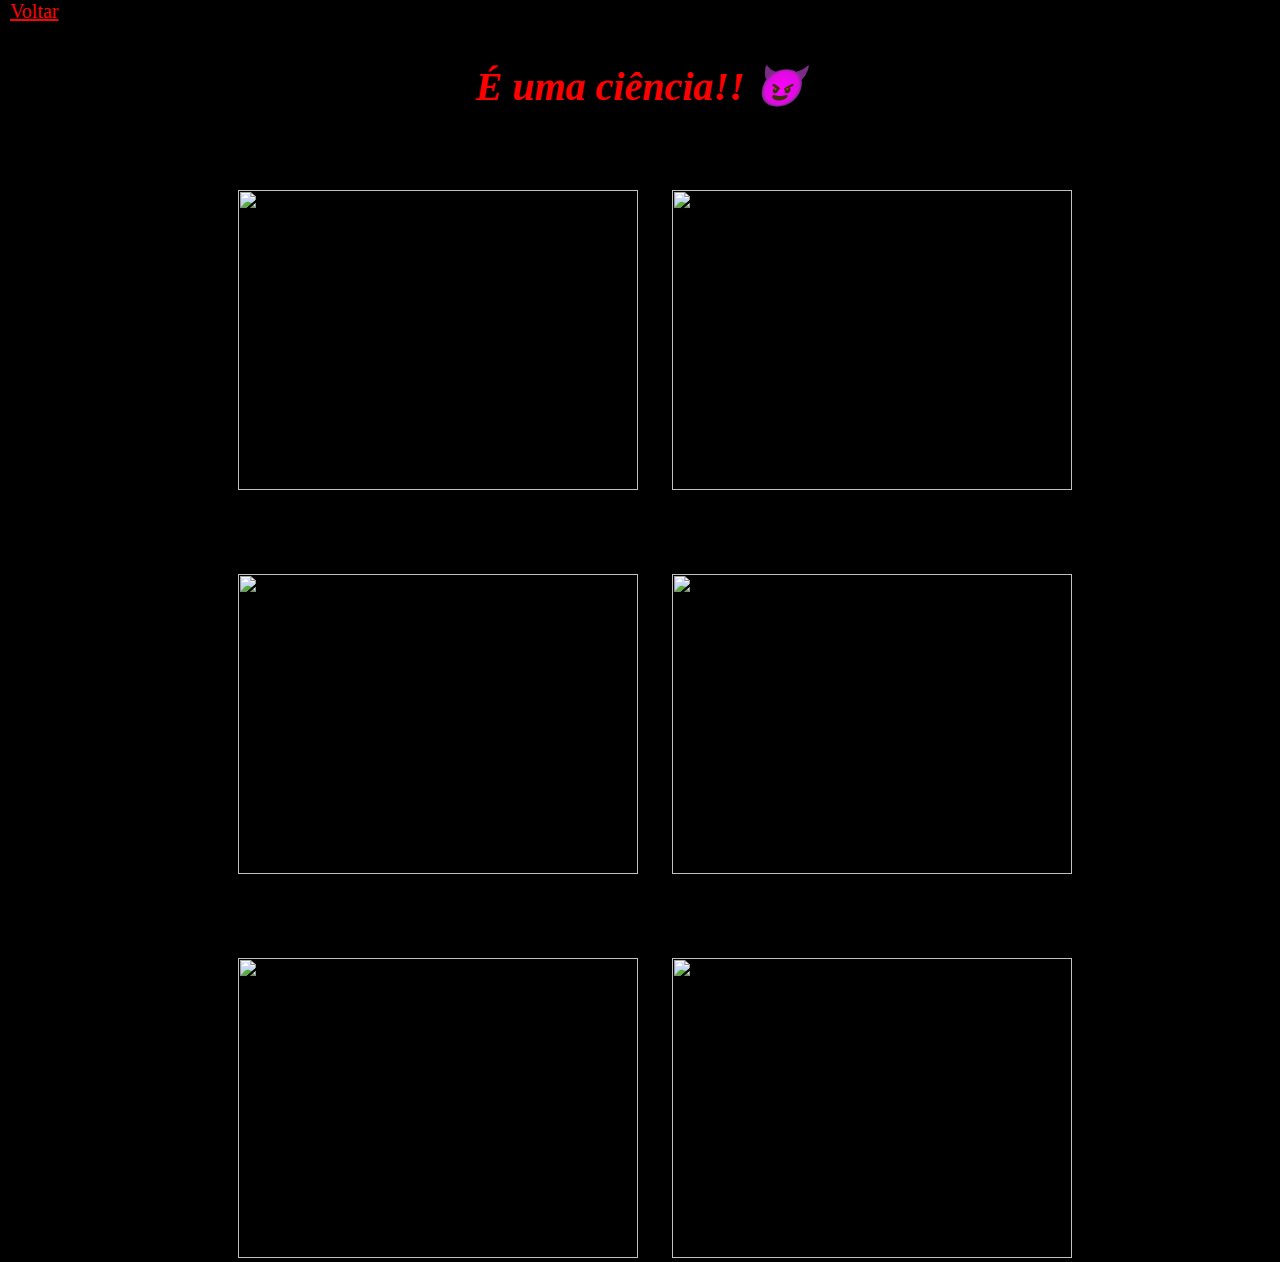
==== Galeria.html @ 916e57e1 "Update Galeria.html" ====
<!DOCTYPE html>
<html>
    <head>
        <link href="css/style.css" type="text/css" rel="stylesheet"/>
    </head>
    <body>
        <a href="index.html">Voltar</a>
        <div class="Galeria"> 
            <h2>É uma ciência!! 😈</h2>
            <img src="https://encrypted-tbn0.gstatic.com/images?q=tbn%3AANd9GcQ4VXVBHIIjuBA322lt4u6K2pe2bDpbH4I4sw&usqp=CAU">
            <img src="https://encrypted-tbn0.gstatic.com/images?q=tbn%3AANd9GcRIncHA6YIwhXwjvBVRC6l0Idk9nksTnrOjTA&usqp=CAU">
            <img src="https://fscomps.fotosearch.com/compc/CSP/CSP861/triste-aluno-banco-de-imagem__k8617532.jpg">
            <img src="https://encrypted-tbn0.gstatic.com/images?q=tbn%3AANd9GcQ4zAfmzow9gbx6fSpHPmZRaN9UMpmsq4c6iQ&usqp=CAU">
            <img src="https://encrypted-tbn0.gstatic.com/images?q=tbn%3AANd9GcQW4QwKfPjsUiEQwYNi8zshPQ4KKASFzVr7Qw&usqp=CAU"/>
            <img src="https://encrypted-tbn0.gstatic.com/images?q=tbn%3AANd9GcSiPmewRcqxgWmUGDykPLqGntBKzhQsDpDphg&usqp=CAU"/>
        </div>    
    </body>
</html>
---- css/style.css ----
*{
    margin: 0px;
    padding: 0px;
}

/*
*
*
 estilo do meu site
*
*
*/

/* geral */
html,body{
    height: 100%;
}

H2{
    color: #ff0000;
    text-align: center;
    margin: 30px auto 0px auto;
    font-size: 40px;
    font-style: italic; 
}

.red{
    color: red;
    text-align: center;
}

body{
    background-color: black;
    background-image: url(../imagem/terror.jpg);
    background-repeat: no-repeat;
    background-size: auto;
    background-position: center;
}

a{
    text-align: right;
    font-size: 20px;
    color: red;
    margin-left: 10px;
}
/**/

/* artigo */
.artigo{
    display: inline-block;
    width: 100%;
    text-align: center;
    margin-top: 100px;
    font-style: italic;
    height: auto;
    box-sizing: border-box;
}

.text{
    display: inline-block;
    width: 450px;
    text-align: left;
    font-size: 24px;
    font-style: italic;
    font-weight: lighter;
    margin-left: 430px;
}

.nao{
    margin-left: 0px;
}

.artigo h3{
    text-align: center;
}

.bt{
    overflow: hidden;
    margin-bottom: 181px;
    text-align: center;
    color:black;
    font-weight: bold;
}

.bt:hover{
    background-color:red;
}
/**/

/* artigo 2 */
.artigo2{
    display: inline-block;
    width: 100%;
    text-align: center;
    margin-top: 100px;
    font-style: italic;
    height: auto;
    box-sizing: border-box;
}

.text2{
    display: inline-block;
    width: 450px;
    text-align: left;
    font-size: 24px;
    font-style: italic;
    font-weight: lighter;
    margin-left: 430px;
    color: black;
}

.Lazer{
    display: block;
    width: 450px;
    text-align: left;
    font-size: 24px;
    font-style: italic;
    font-weight: lighter;
    margin-left: 10px;
    margin-top: 300px;
    color: black;
}

.Lazer p{margin-left: 20px;}

.nao2{
    margin: 70px 0px 0px 50px;
    width: 250px;
    height: 170px;
}

.bt2:hover{
    color:red;
}

.nao2:hover{
    background-image: url(https://encrypted-tbn0.gstatic.com/images?q=tbn%3AANd9GcTrlyR-uVM-t7I621bNrLpVIJ35KD4KgERgAw&usqp=CAU);
    background-position: center;
}
/**/

/* Fotos do Demonio */
.FdD{
    width: 100%;
    height: 1200px;
    background-color: black;
    box-sizing: border-box;
    margin-top: 40px;
    background-color: black;
}

.FdD img{
    width: 400px;
    height: 300px;
    margin-left: 30px;
    margin-top: 80px;
}
 
.FdD h3{
    color: red;
    text-align: center;
}


.FdD .center{
    text-align: center;
} 

.FdD .corpo{
    display: none;
}

.FdD:hover .corpo{
    display: inline;
}
/**/

/* foto louca */
.img{width: 60%; height: 300px; margin: 400px auto 0px auto; background-color: black; text-align: left; font-size: 30px;}

.img>p{
    margin-top: 100px;
}

.img:hover{
    background-image: url(https://encrypted-tbn0.gstatic.com/images?q=tbn%3AANd9GcTwod-D-DfGf0_hOpGtE5w1PY6JkpDznEu4og&usqp=CAU);
    background-position: 310px center;
    background-size: contain;
    background-repeat: no-repeat;
    color: red;
}
/**/

/* sessão galeria */
.Galeria{
    width: 100%;
    height: auto;
    background-color: black;
    box-sizing: border-box;
    margin-top: 40px;
    color: red;
    text-align: center;
}

.Galeria img{
    width: 400px;
    height: 300px;
    margin-left: 30px;
    margin-top: 80px;
}
/**/
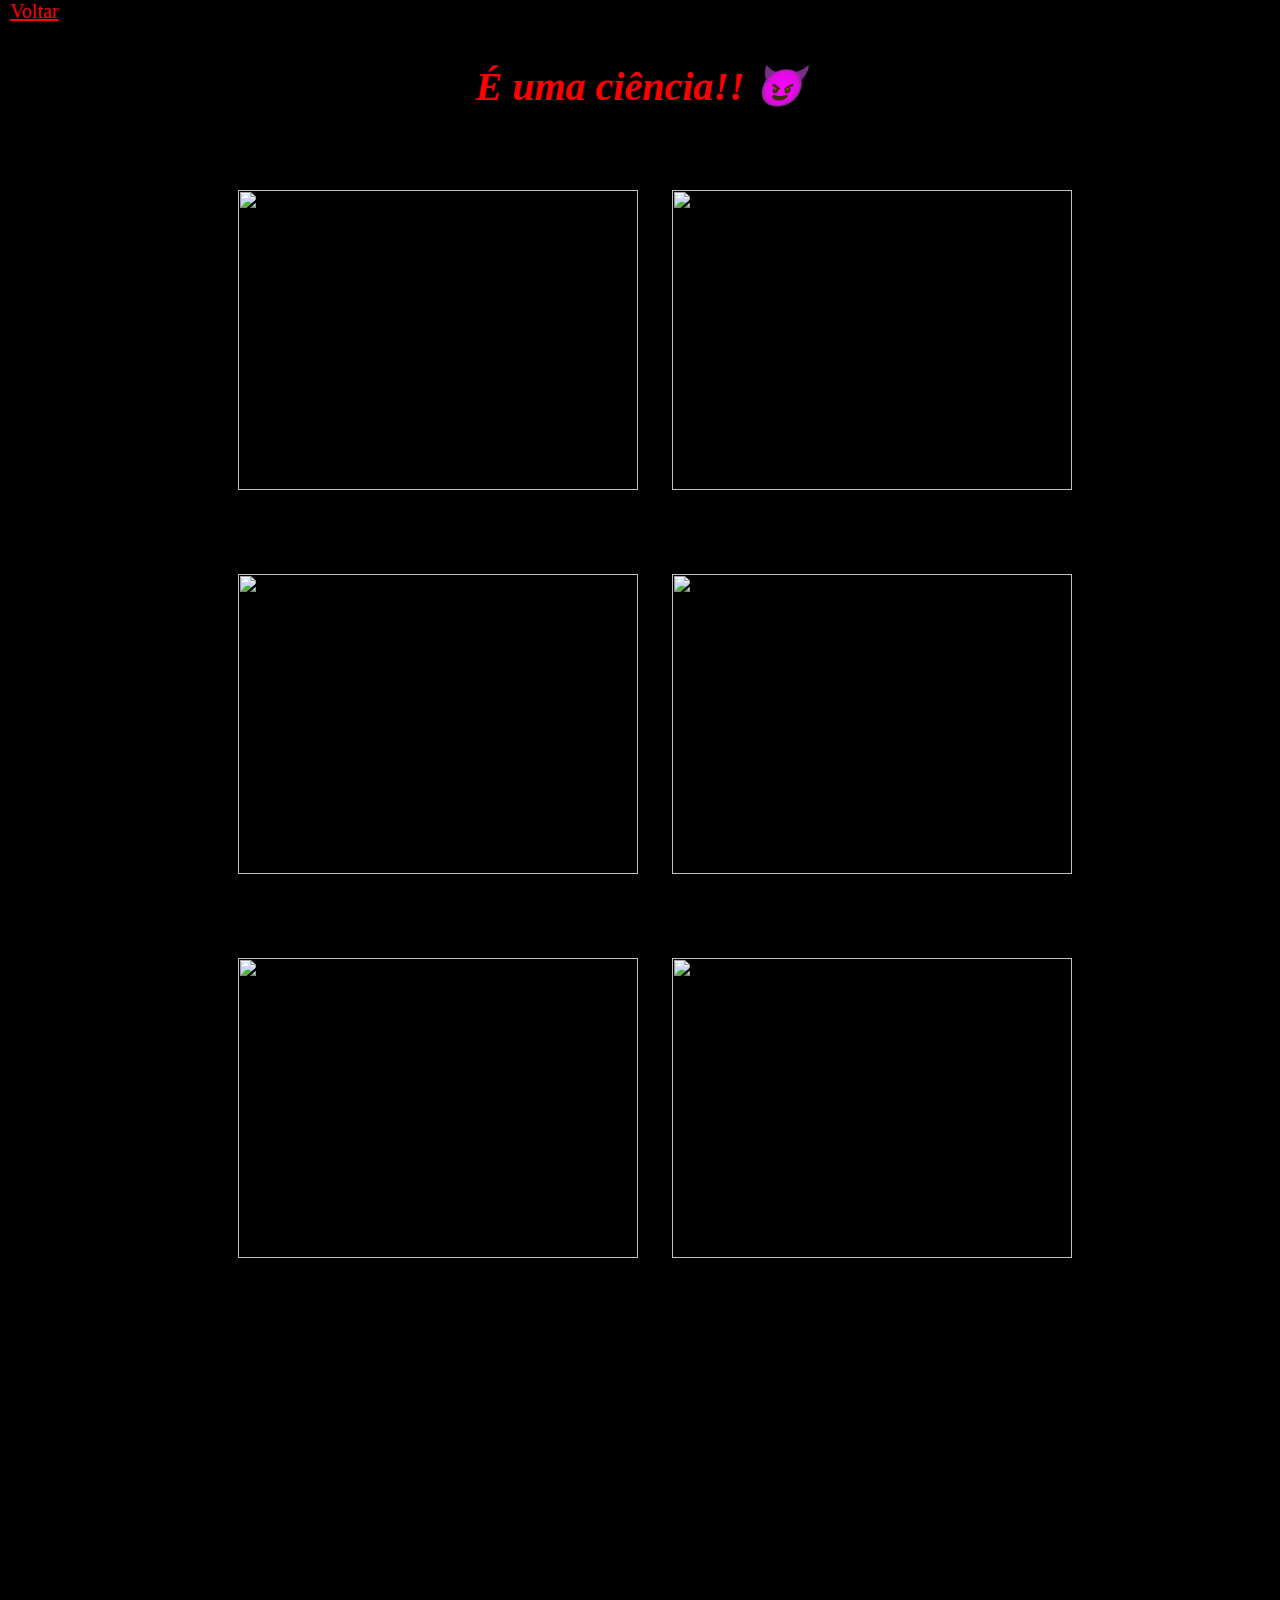
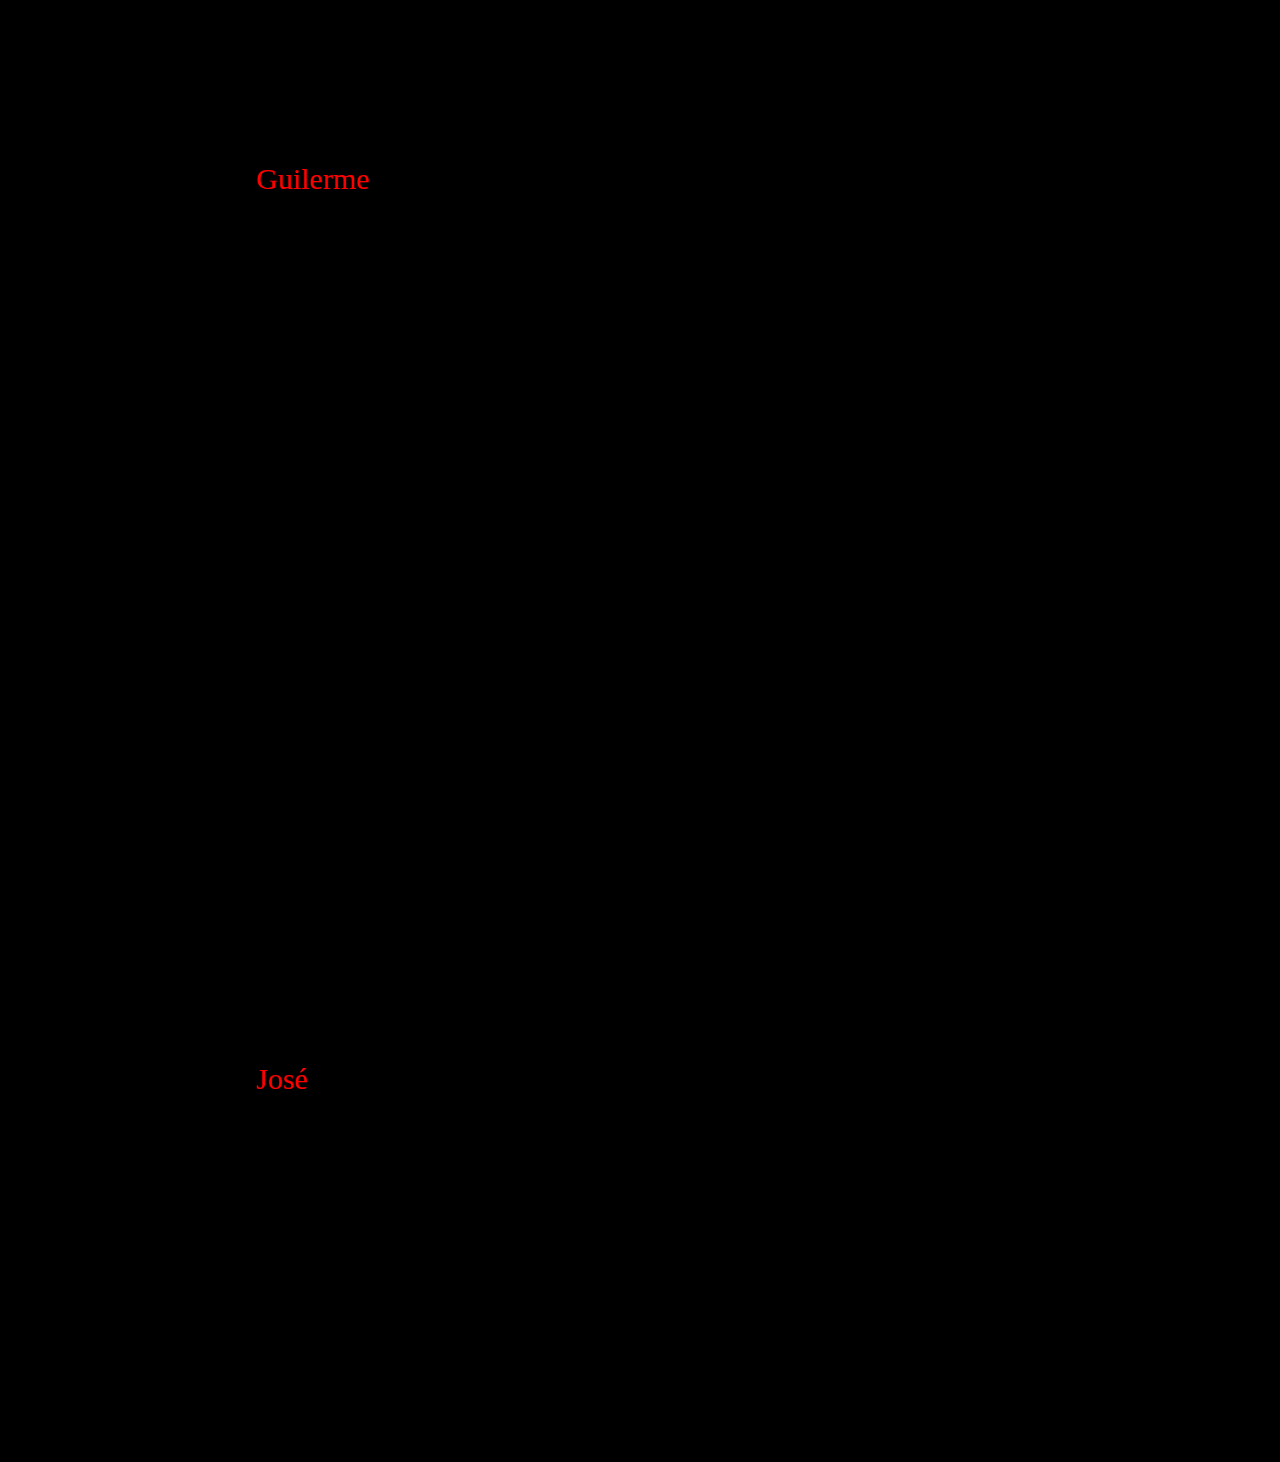
==== commit 8471e7f4: "o_site" ====
--- a/Galeria.html
+++ b/Galeria.html
@@ -13,6 +13,8 @@
             <img src="https://encrypted-tbn0.gstatic.com/images?q=tbn%3AANd9GcQ4zAfmzow9gbx6fSpHPmZRaN9UMpmsq4c6iQ&usqp=CAU">
             <img src="https://encrypted-tbn0.gstatic.com/images?q=tbn%3AANd9GcQW4QwKfPjsUiEQwYNi8zshPQ4KKASFzVr7Qw&usqp=CAU"/>
             <img src="https://encrypted-tbn0.gstatic.com/images?q=tbn%3AANd9GcSiPmewRcqxgWmUGDykPLqGntBKzhQsDpDphg&usqp=CAU"/>
+            <p class="img">Guilerme</p>
+            <p class="img">José</p>
         </div>    
     </body>
 </html>--- a/css/style.css
+++ b/css/style.css
@@ -208,4 +208,9 @@
     margin-left: 30px;
     margin-top: 80px;
 }
+
+.Galeria .img{
+    padding: 100px 50px;
+    display: inline-block;
+}
 /**/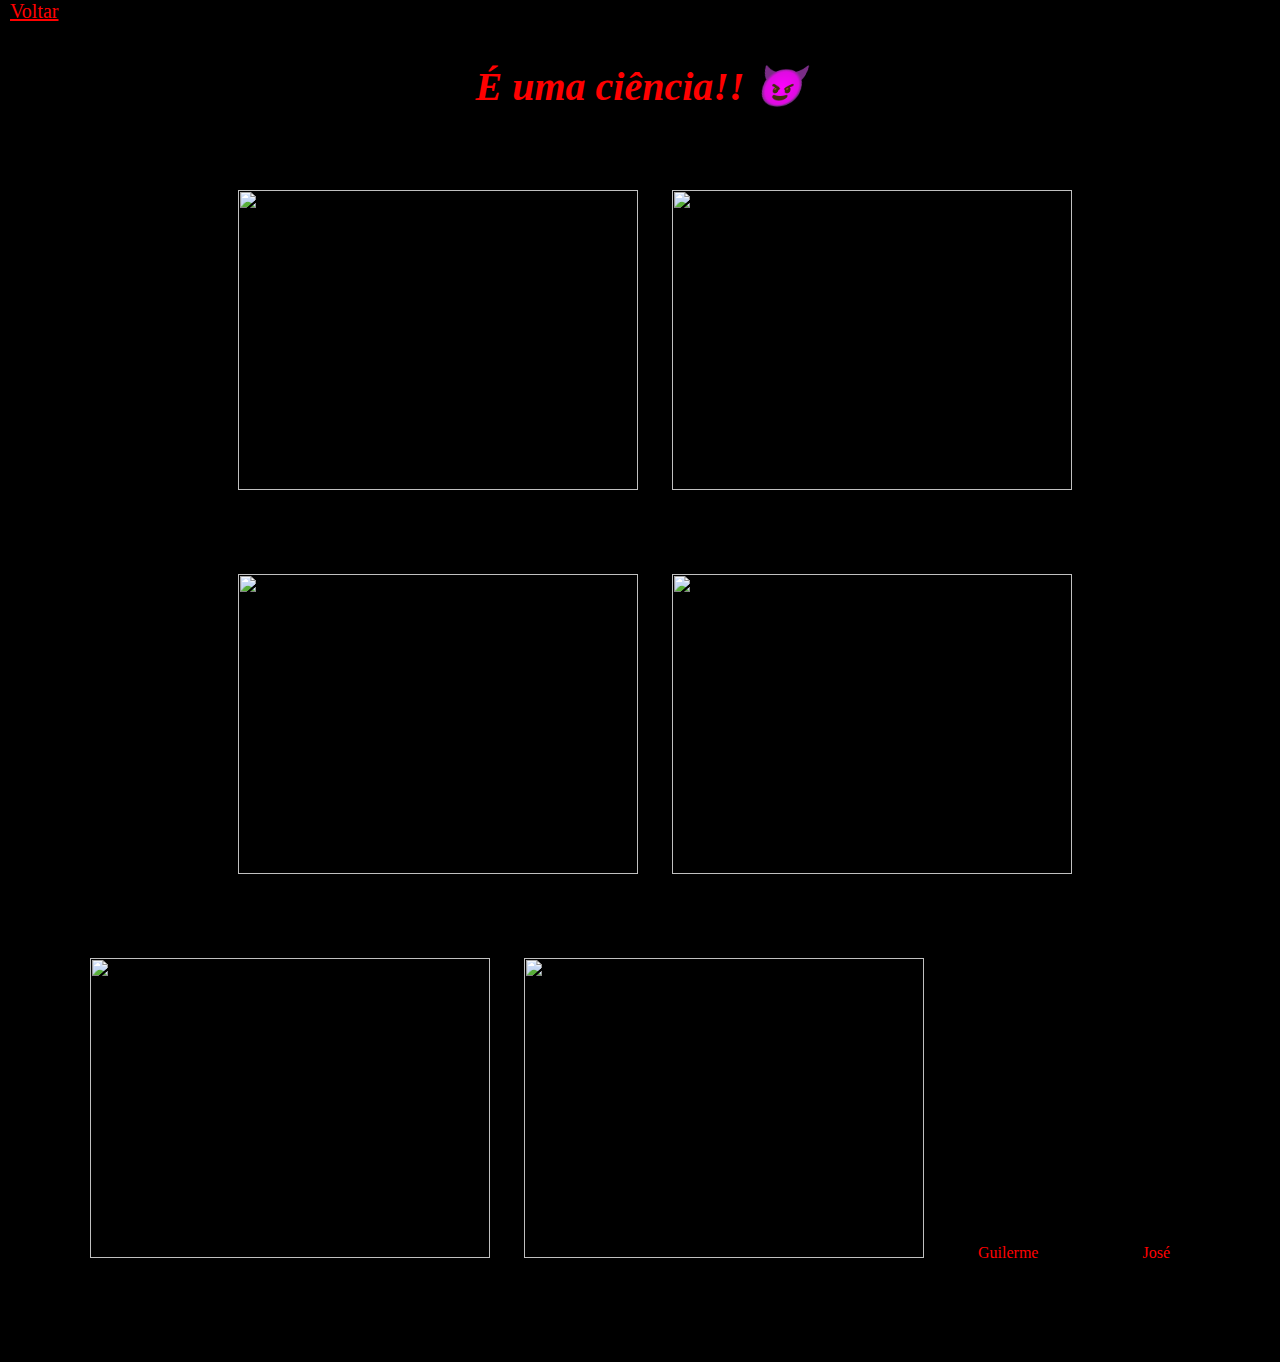
==== commit f9c03a7c: "o-site" ====
--- a/Galeria.html
+++ b/Galeria.html
@@ -13,8 +13,8 @@
             <img src="https://encrypted-tbn0.gstatic.com/images?q=tbn%3AANd9GcQ4zAfmzow9gbx6fSpHPmZRaN9UMpmsq4c6iQ&usqp=CAU">
             <img src="https://encrypted-tbn0.gstatic.com/images?q=tbn%3AANd9GcQW4QwKfPjsUiEQwYNi8zshPQ4KKASFzVr7Qw&usqp=CAU"/>
             <img src="https://encrypted-tbn0.gstatic.com/images?q=tbn%3AANd9GcSiPmewRcqxgWmUGDykPLqGntBKzhQsDpDphg&usqp=CAU"/>
-            <p class="img">Guilerme</p>
-            <p class="img">José</p>
+            <p class="p">Guilerme</p>
+            <p class="p">José</p>
         </div>    
     </body>
 </html>--- a/css/style.css
+++ b/css/style.css
@@ -209,7 +209,7 @@
     margin-top: 80px;
 }
 
-.Galeria .img{
+.Galeria .p{
     padding: 100px 50px;
     display: inline-block;
 }
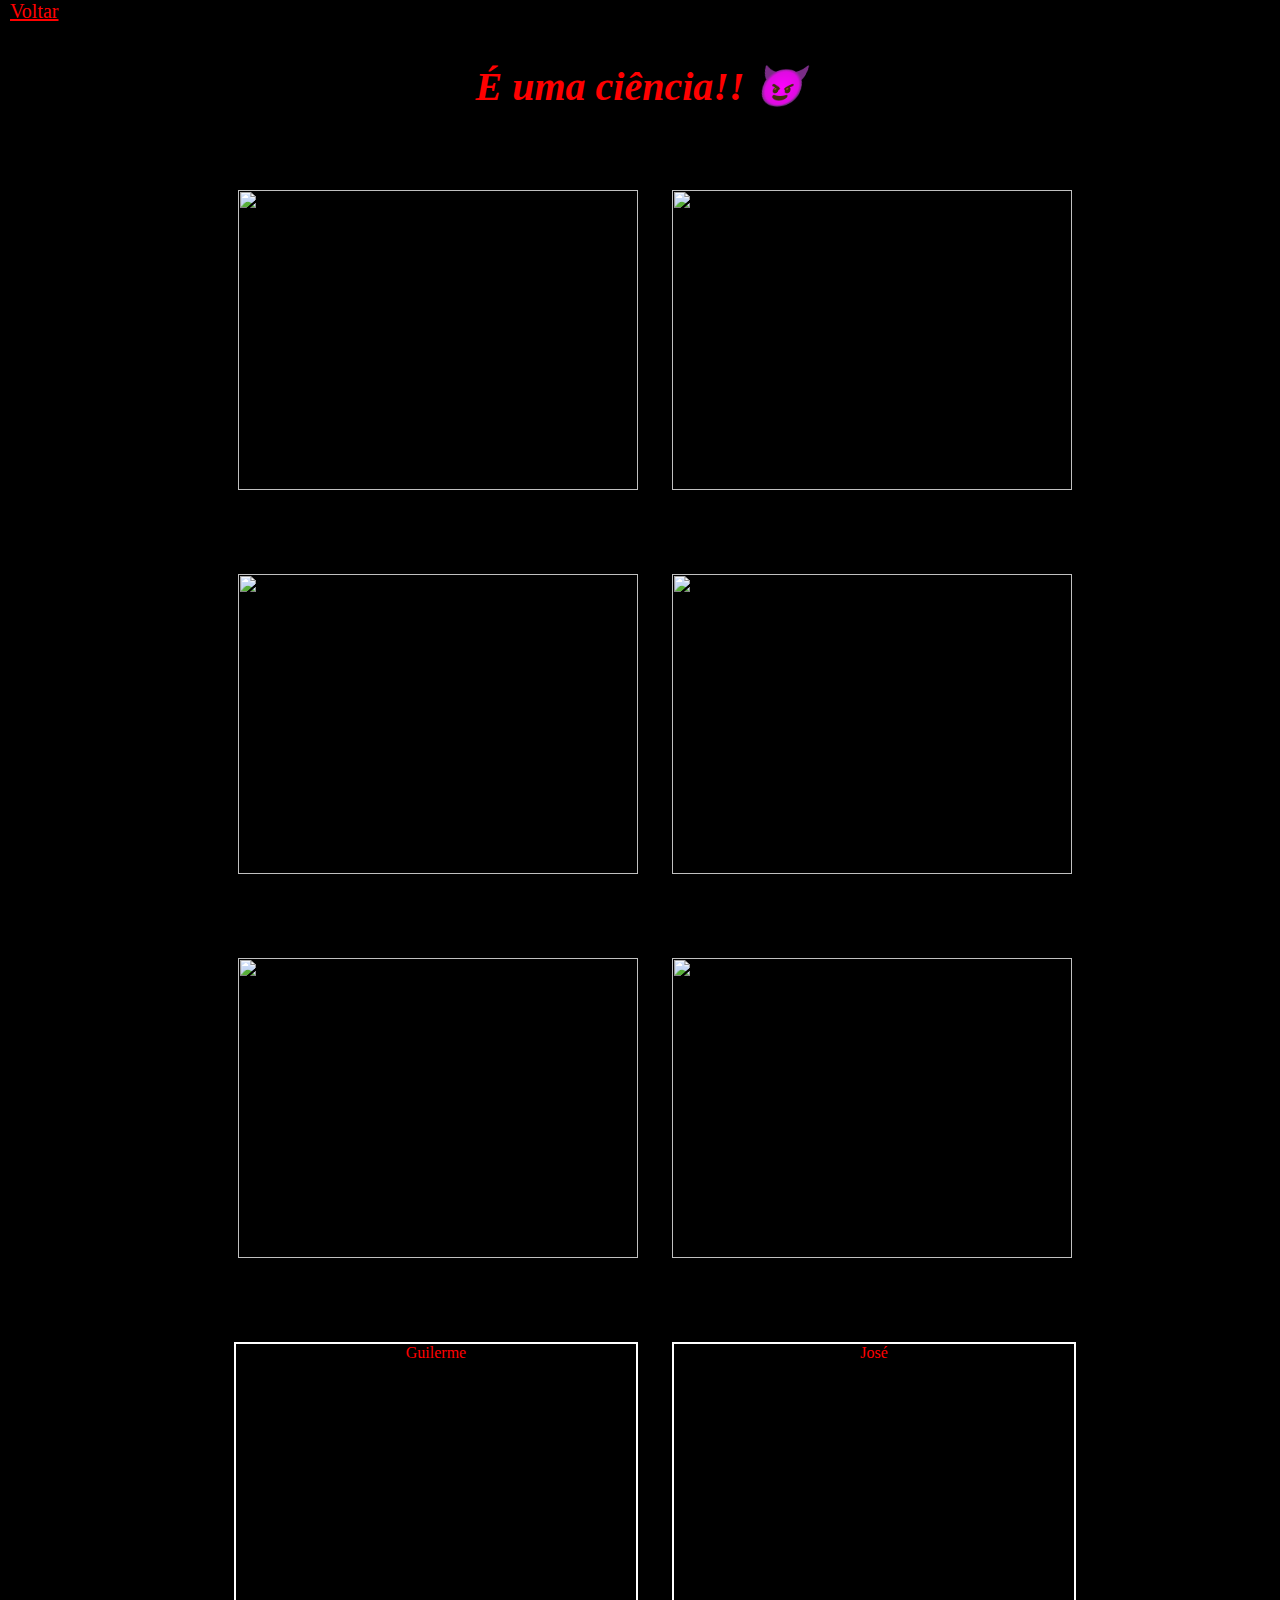
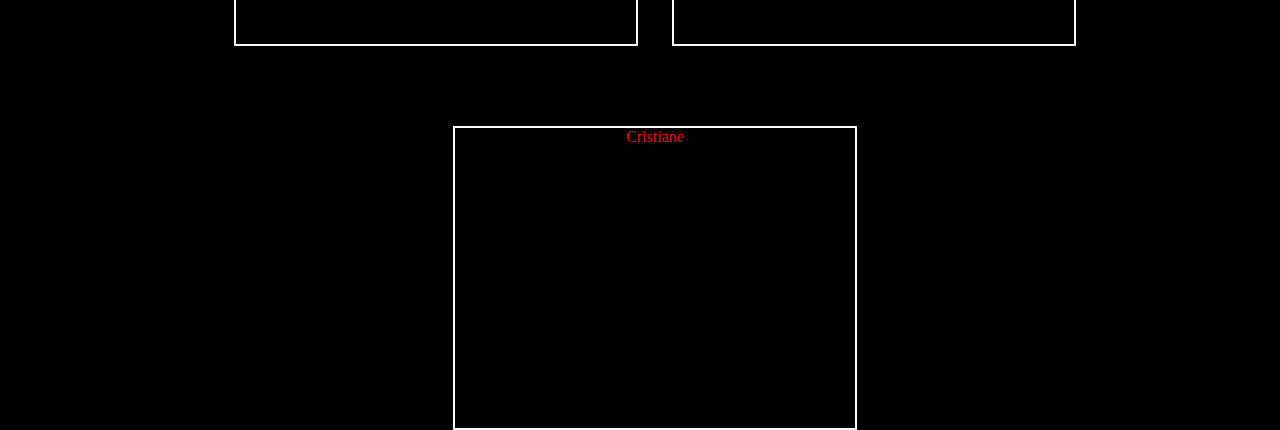
==== commit 8c188522: "O-site" ====
--- a/Galeria.html
+++ b/Galeria.html
@@ -15,6 +15,7 @@
             <img src="https://encrypted-tbn0.gstatic.com/images?q=tbn%3AANd9GcSiPmewRcqxgWmUGDykPLqGntBKzhQsDpDphg&usqp=CAU"/>
             <p class="p">Guilerme</p>
             <p class="p">José</p>
+            <p class="p">Cristiane</p>
         </div>    
     </body>
 </html>--- a/css/style.css
+++ b/css/style.css
@@ -210,7 +210,11 @@
 }
 
 .Galeria .p{
-    padding: 100px 50px;
-    display: inline-block;
+    width: 400px;
+    height: 300px;
+    margin-left: 30px;
+    margin-top: 80px;
+    display: inline-block;
+    border: 2px solid white;
 }
 /**/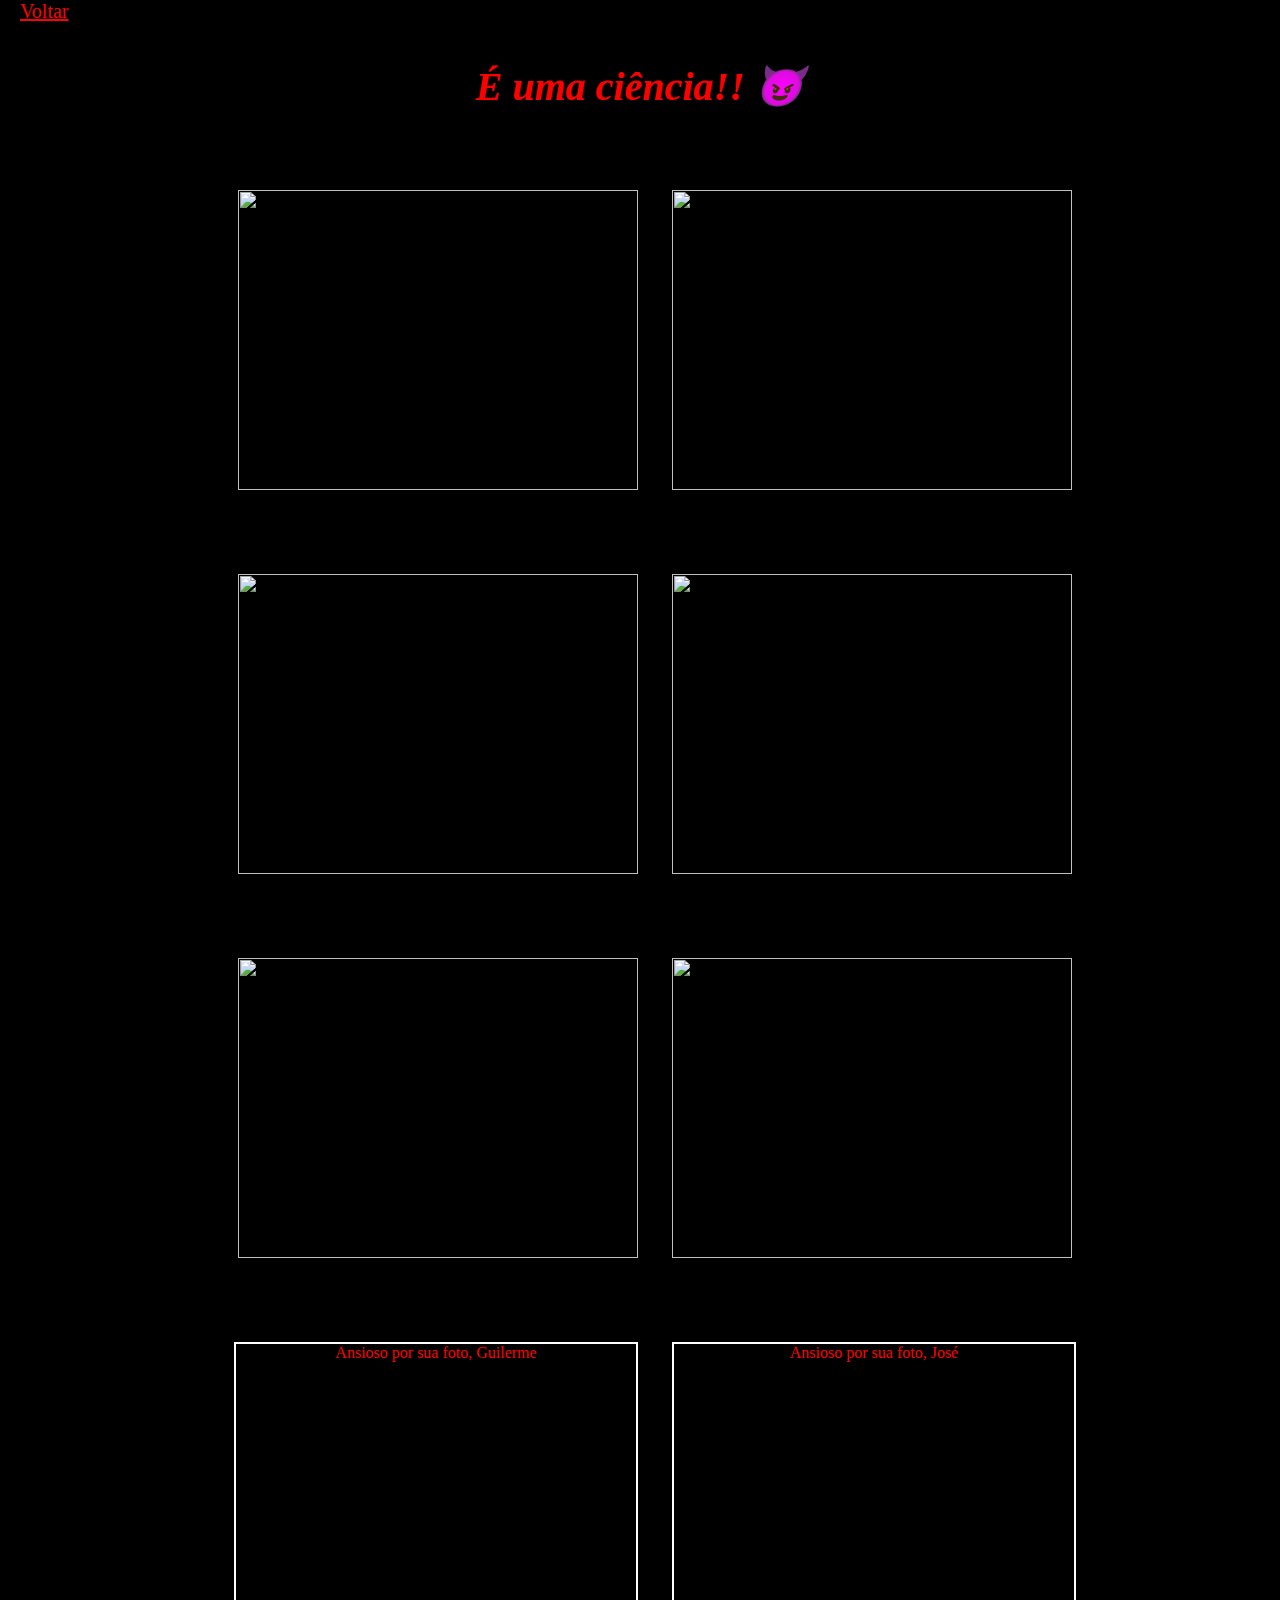
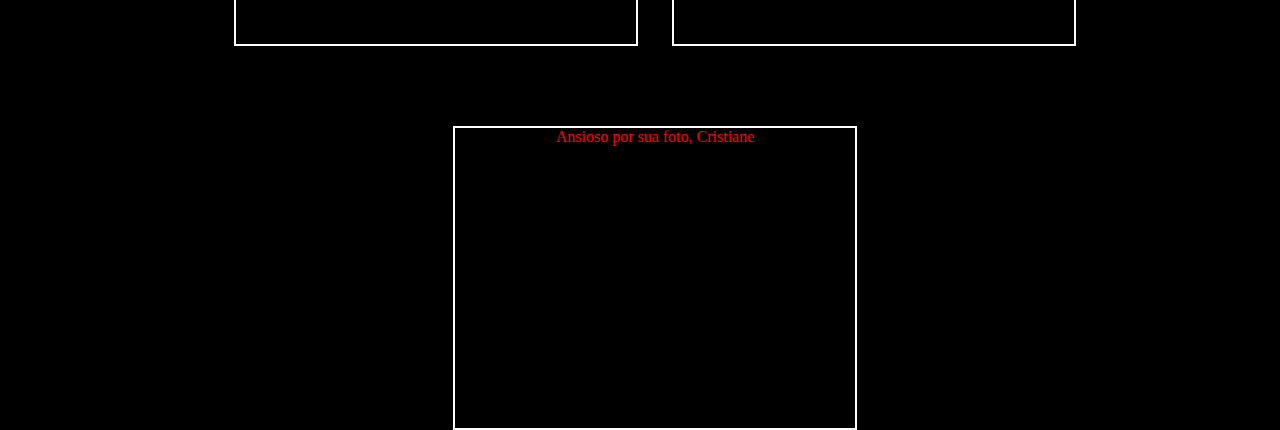
==== commit ee85becc: "Update Galeria.html" ====
--- a/Galeria.html
+++ b/Galeria.html
@@ -13,9 +13,9 @@
             <img src="https://encrypted-tbn0.gstatic.com/images?q=tbn%3AANd9GcQ4zAfmzow9gbx6fSpHPmZRaN9UMpmsq4c6iQ&usqp=CAU">
             <img src="https://encrypted-tbn0.gstatic.com/images?q=tbn%3AANd9GcQW4QwKfPjsUiEQwYNi8zshPQ4KKASFzVr7Qw&usqp=CAU"/>
             <img src="https://encrypted-tbn0.gstatic.com/images?q=tbn%3AANd9GcSiPmewRcqxgWmUGDykPLqGntBKzhQsDpDphg&usqp=CAU"/>
-            <p class="p">Guilerme</p>
-            <p class="p">José</p>
-            <p class="p">Cristiane</p>
+            <p class="p">Ansioso por sua foto, Guilerme</p>
+            <p class="p">Ansioso por sua foto, José</p>
+            <p class="p">Ansioso por sua foto, Cristiane</p>
         </div>    
     </body>
 </html>--- a/css/style.css
+++ b/css/style.css
@@ -41,7 +41,8 @@
     text-align: right;
     font-size: 20px;
     color: red;
-    margin-left: 10px;
+    margin-left: 20px;
+    margin-top: 20px;
 }
 /**/
 
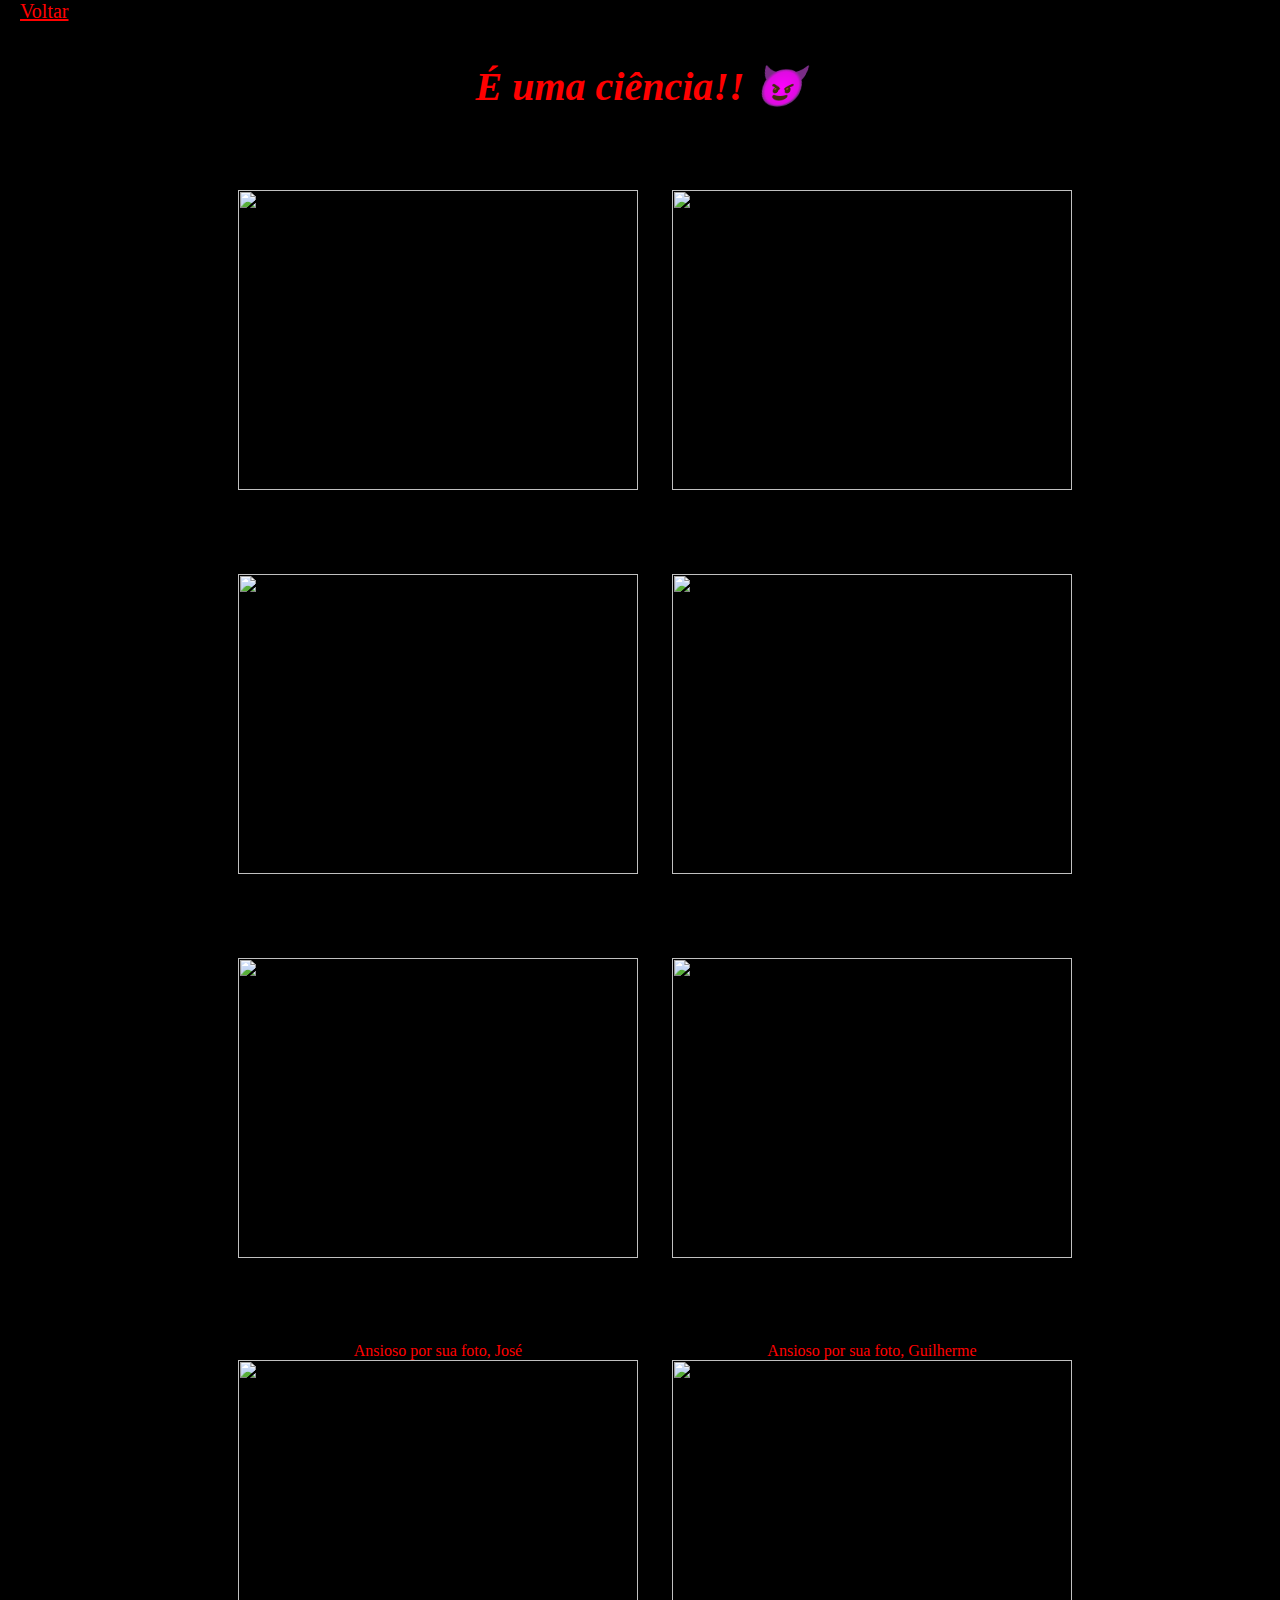
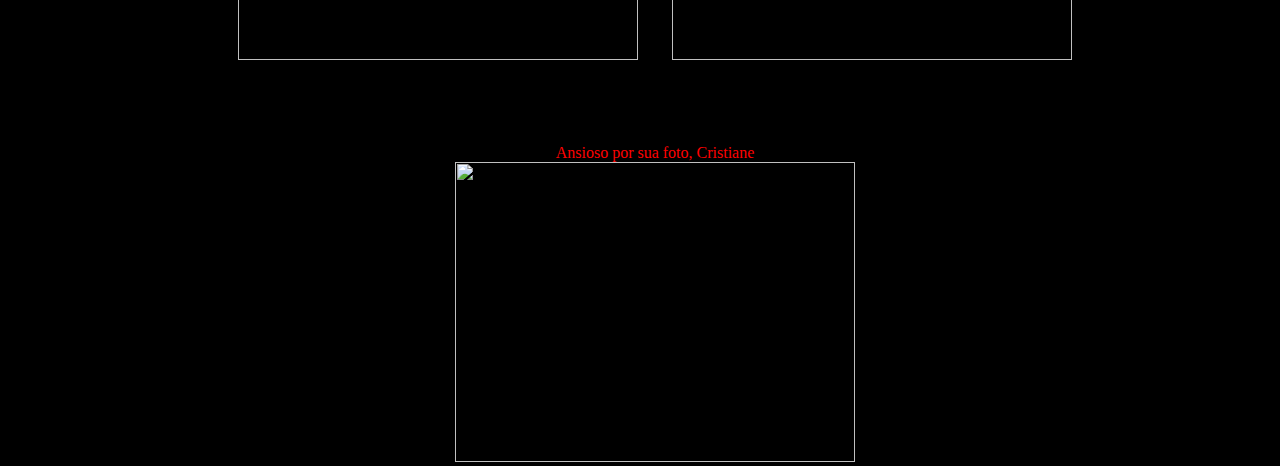
==== commit 034f8f8a: "Files" ====
--- a/Galeria.html
+++ b/Galeria.html
@@ -2,6 +2,7 @@
 <html>
     <head>
         <link href="css/style.css" type="text/css" rel="stylesheet"/>
+        <meta name="viewport" content="width=device-width, initial-scale=1.0, maximum-scale=1.0">
     </head>
     <body>
         <a href="index.html">Voltar</a>
@@ -13,9 +14,9 @@
             <img src="https://encrypted-tbn0.gstatic.com/images?q=tbn%3AANd9GcQ4zAfmzow9gbx6fSpHPmZRaN9UMpmsq4c6iQ&usqp=CAU">
             <img src="https://encrypted-tbn0.gstatic.com/images?q=tbn%3AANd9GcQW4QwKfPjsUiEQwYNi8zshPQ4KKASFzVr7Qw&usqp=CAU"/>
             <img src="https://encrypted-tbn0.gstatic.com/images?q=tbn%3AANd9GcSiPmewRcqxgWmUGDykPLqGntBKzhQsDpDphg&usqp=CAU"/>
-            <p class="p">Ansioso por sua foto, Guilerme</p>
-            <p class="p">Ansioso por sua foto, José</p>
-            <p class="p">Ansioso por sua foto, Cristiane</p>
+            <div class="p"><p>Ansioso por sua foto, José</p><img src=""/></div>
+            <div class="p"><p>Ansioso por sua foto, Guilherme</p><img src=""/></div>
+            <div class="p"><p>Ansioso por sua foto, Cristiane</p><img src=""/></div>
         </div>    
     </body>
 </html>--- a/css/style.css
+++ b/css/style.css
@@ -144,10 +144,8 @@
 .FdD{
     width: 100%;
     height: 1200px;
-    background-color: black;
     box-sizing: border-box;
     margin-top: 40px;
-    background-color: black;
 }
 
 .FdD img{
@@ -162,7 +160,6 @@
     text-align: center;
 }
 
-
 .FdD .center{
     text-align: center;
 } 
@@ -172,7 +169,7 @@
 }
 
 .FdD:hover .corpo{
-    display: inline;
+    display: inline-block;
 }
 /**/
 
@@ -216,6 +213,158 @@
     margin-left: 30px;
     margin-top: 80px;
     display: inline-block;
-    border: 2px solid white;
-}
-/**/+}
+
+.Galeria .p>img{
+    width: 100%;
+    height: 100%;
+    margin: 0;
+}
+
+.Galeria .p>p{
+    width: 100%;
+    display: inline-block;
+}
+/**/
+
+/* media queries */
+
+@media screen and (max-width: 1350px){
+        .FdD{
+            height: 1586px;
+        }
+        .FdD:hover .corpo{
+            width: 100%;
+            height: 100%;
+            text-align: center;
+        }
+
+        .artigo .text.bt{
+            display: block;
+            width: 60%;
+            margin: 200px auto 0px auto;
+        }
+
+        .artigo .text:nth-child(1){
+            width: 90%;
+        }
+}
+
+@media screen and (max-width: 1024px){
+    a{
+        text-align: center;
+        display: block;
+    }
+    .artigo{
+        width: 100%;
+        overflow: none;
+    }
+    .artigo .text:nth-child(2){
+        display: inline-block;
+        margin-left: 0px;
+        margin-top: 100px;
+    }
+
+    .artigo .text{
+        width: 90%;
+        font-size: 20px;
+        text-align: justify;
+        display: inline-block;
+    }
+
+    .artigo .text.bt{
+        width: 70%;
+        font-size: 20px;
+        text-align: center;
+        display: inline-block;
+    }
+
+    .artigo2>.text2, .Lazer{
+        margin-left: 0px;
+        width: 100%;
+    }
+    .FdD{
+        width: 100%;
+        height: 2760px;
+        display: inline-block;
+        text-align: center;
+    }
+    .FdD:hover .corpo, img{
+        width: 100%;
+        max-width: 268px;
+    }
+    .img{
+        display: inline-block;
+        width: 50%; 
+        font-size: 20px;
+        margin-top: 100px;
+        margin-left: 20%;
+    }
+    .img:hover{
+        background-image: url(https://encrypted-tbn0.gstatic.com/images?q=tbn%3AANd9GcTwod-D-DfGf0_hOpGtE5w1PY6JkpDznEu4og&usqp=CAU);
+        background-position: 160px center;
+        background-size: 250px 250px;
+        background-repeat: no-repeat;
+        color: red;
+    }
+}
+
+@media screen and (max-width: 720px){
+        a{
+            text-align: center;
+            display: block;
+        }
+        .artigo{
+            width: 100%;
+            overflow: none;
+        }
+        .artigo .text:nth-child(2){
+            display: inline-block;
+            margin-left: 0px;
+            margin-top: 100px;
+        }
+
+        .artigo .text{
+            width: 90%;
+            font-size: 20px;
+            text-align: justify;
+            display: inline-block;
+        }
+
+        .artigo .text.bt{
+            width: 90%;
+            font-size: 20px;
+            text-align: center;
+            display: inline-block;
+        }
+
+        .artigo2>.text2, .Lazer{
+            margin-left: 0px;
+            width: 100%;
+        }
+        .FdD{
+            width: 100%;
+            height: 2760px;
+            display: inline-block;
+            text-align: center;
+        }
+        .FdD:hover .corpo, img{
+            width: 100%;
+            max-width: 268px;
+        }
+        .img{
+            display: inline-block;
+            width: 100%;
+            max-width: 600px; 
+            font-size: 20px;
+            margin-top: 100px;
+            margin-left: 0px;
+        }
+        .img:hover{
+            background-image: url(https://encrypted-tbn0.gstatic.com/images?q=tbn%3AANd9GcTwod-D-DfGf0_hOpGtE5w1PY6JkpDznEu4og&usqp=CAU);
+            background-position: 160px center;
+            background-size: 250px 250px;
+            background-repeat: no-repeat;
+            color: red;
+        }
+}       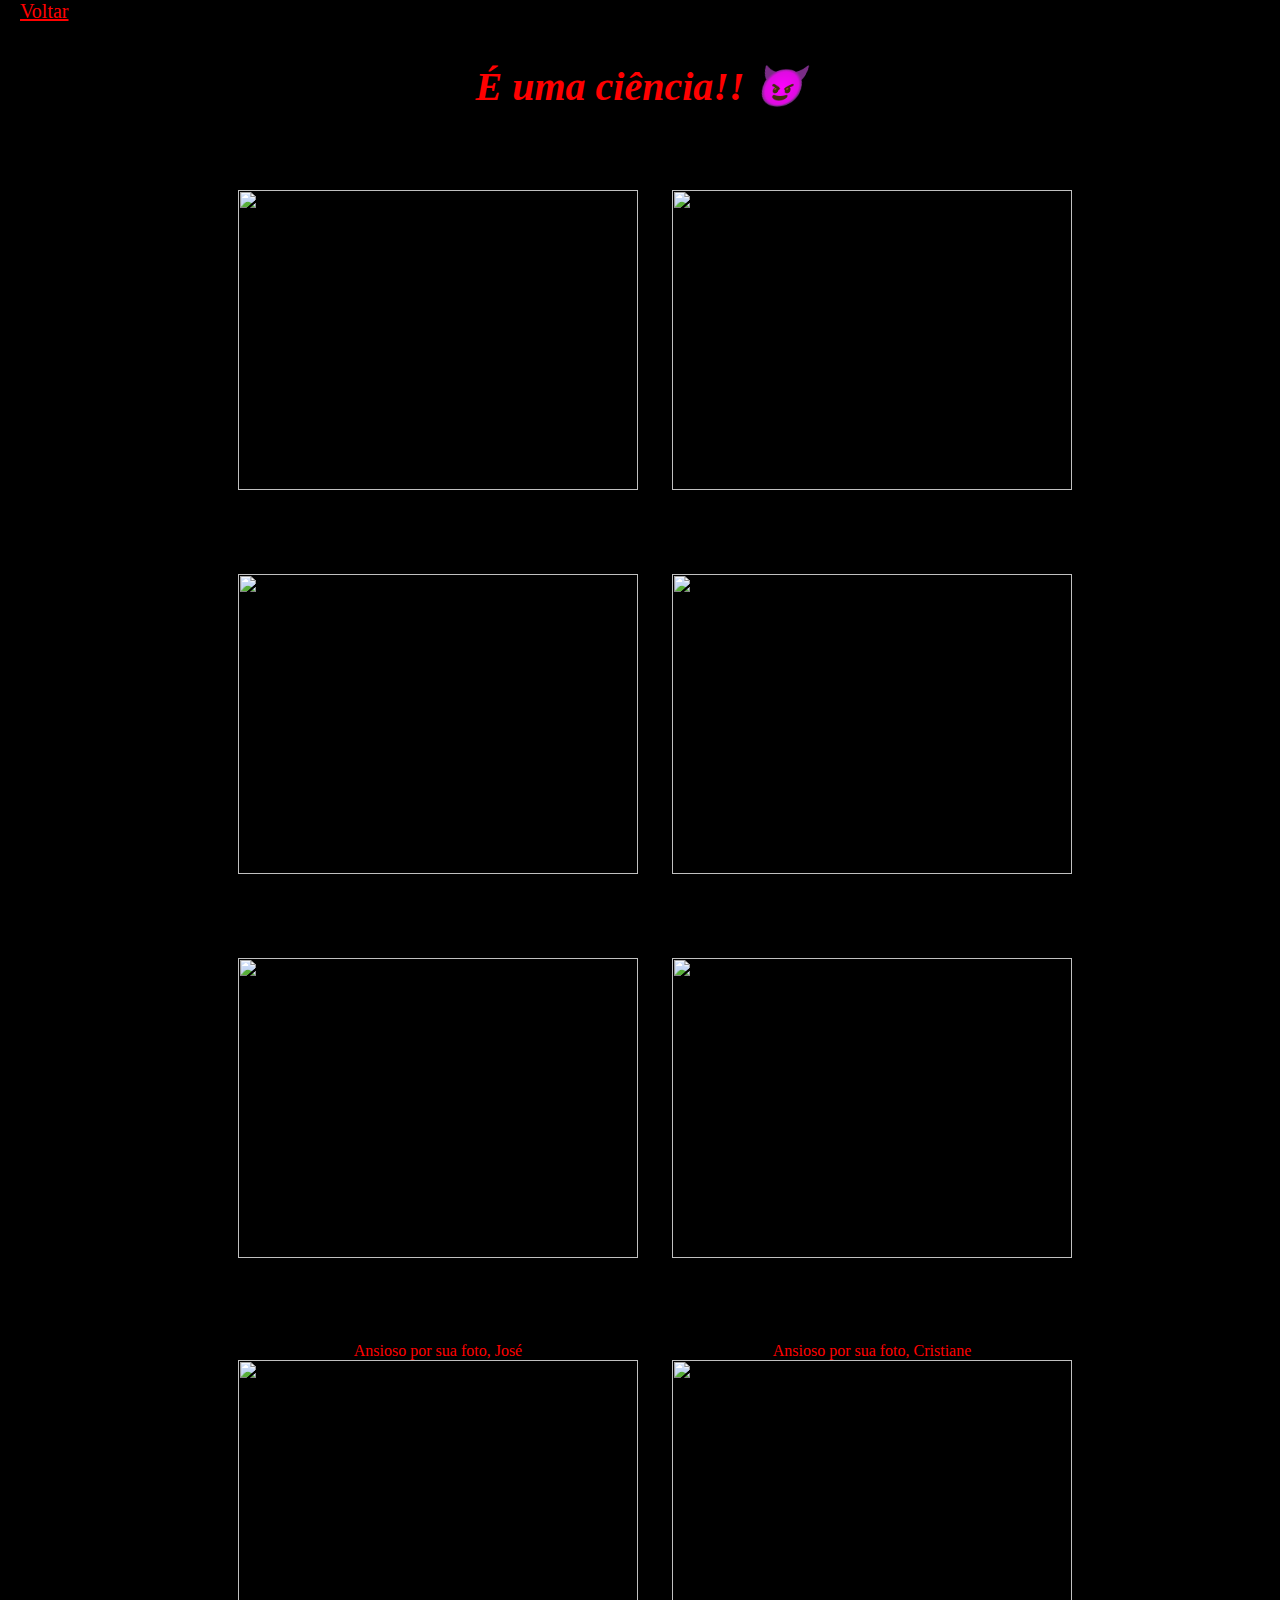
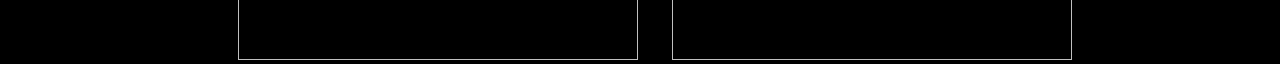
==== commit e8abb66c: "Update Galeria.html" ====
--- a/Galeria.html
+++ b/Galeria.html
@@ -15,7 +15,6 @@
             <img src="https://encrypted-tbn0.gstatic.com/images?q=tbn%3AANd9GcQW4QwKfPjsUiEQwYNi8zshPQ4KKASFzVr7Qw&usqp=CAU"/>
             <img src="https://encrypted-tbn0.gstatic.com/images?q=tbn%3AANd9GcSiPmewRcqxgWmUGDykPLqGntBKzhQsDpDphg&usqp=CAU"/>
             <div class="p"><p>Ansioso por sua foto, José</p><img src=""/></div>
-            <div class="p"><p>Ansioso por sua foto, Guilherme</p><img src=""/></div>
             <div class="p"><p>Ansioso por sua foto, Cristiane</p><img src=""/></div>
         </div>    
     </body>
